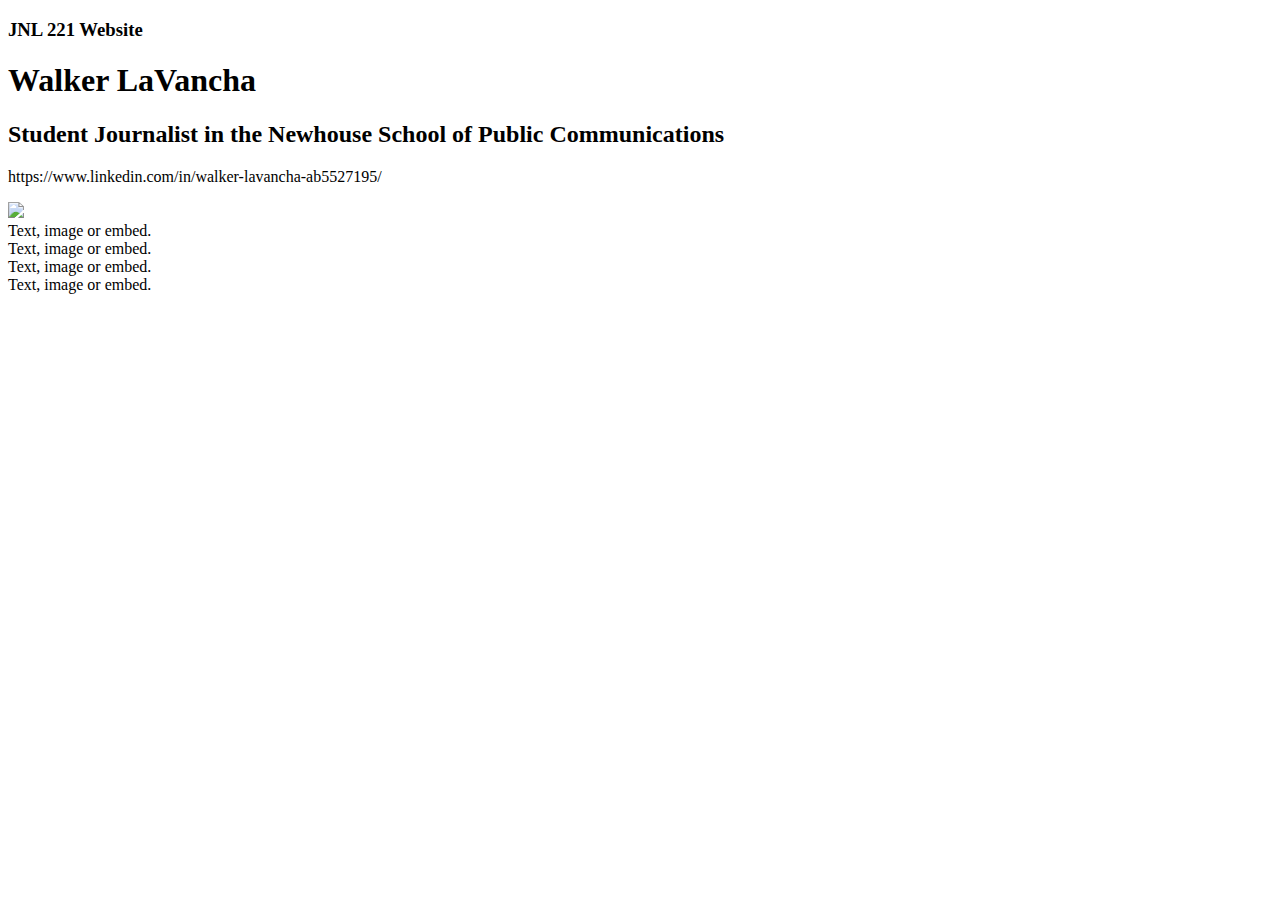
==== index.html @ 7b29004e "Update index.html" ====
<!doctype html>
<html lang="en">
  <head>
    <meta charset="utf-8">

    <meta name="viewport" content="width=device-width, initial-scale=1">

    <link rel="stylesheet" href="main.css">

    <title>JNL 221 - Basic Web Page</title>

    <link href="https://cdn.jsdelivr.net/npm/bootstrap@5.2.2/dist/css/bootstrap.min.css" rel="stylesheet" integrity="sha384-Zenh87qX5JnK2Jl0vWa8Ck2rdkQ2Bzep5IDxbcnCeuOxjzrPF/et3URy9Bv1WTRi" crossorigin="anonymous">

  </head>
  <body>

    <!-- *********************************** -->
    <!-- Below is code for a header          -->
    <!-- *********************************** -->


    <div class="container">

      <div class="row">

        <header class="newheader">

          <h3>JNL 221 Website</h3>

        </header>

      </div>

      <!-- *********************************** -->
      <!-- Below is code for headlines & text  -->
      <!-- *********************************** -->

      <div class="row">

        <div class="col">

          <h1>Walker LaVancha</h1>

          <h2>Student Journalist in the Newhouse School of Public Communications</h2>

          <p>https://www.linkedin.com/in/walker-lavancha-ab5527195/</p>

      <!-- *********************************** -->
      <!-- Below is code for an image          -->
      <!-- *********************************** -->

          <img src="Headshot.JPG"/>

        
        </div>

      </div>

      <!-- *********************************** -->
      <!-- Below is how you create layout      -->
      <!-- *********************************** -->

      <div class="container text-center">
  
        <div class="row">

          <div class="col">Text, image or embed.</div>

          <div class="col">Text, image or embed.</div>

          <div class="col">Text, image or embed.</div>

          <div class="col">Text, image or embed.</div>

        </div>

      </div>


    <!-- *********************************** -->
    <!-- Below is required for bootstrap     -->
    <!-- *********************************** -->
    
    <script src="https://cdn.jsdelivr.net/npm/@popperjs/core@2.11.6/dist/umd/popper.min.js" integrity="sha384-oBqDVmMz9ATKxIep9tiCxS/Z9fNfEXiDAYTujMAeBAsjFuCZSmKbSSUnQlmh/jp3" crossorigin="anonymous"></script>

    <script src="https://cdn.jsdelivr.net/npm/bootstrap@5.2.2/dist/js/bootstrap.min.js" integrity="sha384-IDwe1+LCz02ROU9k972gdyvl+AESN10+x7tBKgc9I5HFtuNz0wWnPclzo6p9vxnk" crossorigin="anonymous"></script>

  </body>
</html>
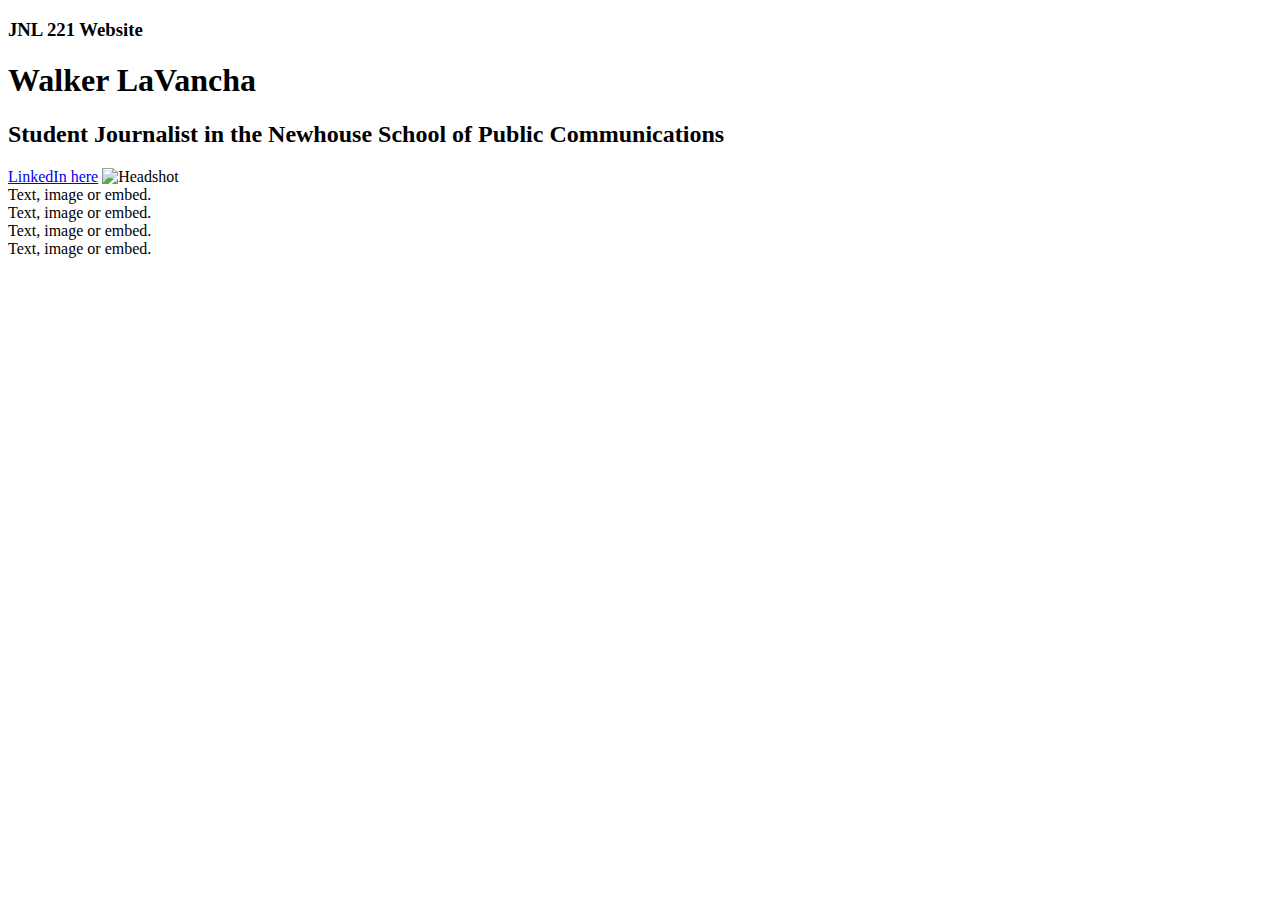
==== commit cfab2033: "Update index.html" ====
--- a/index.html
+++ b/index.html
@@ -43,13 +43,13 @@
 
           <h2>Student Journalist in the Newhouse School of Public Communications</h2>
 
-          <p>https://www.linkedin.com/in/walker-lavancha-ab5527195/</p>
+          <a href="https://www.linkedin.com/in/walker-lavancha-ab5527195/">LinkedIn here</a>
 
       <!-- *********************************** -->
       <!-- Below is code for an image          -->
       <!-- *********************************** -->
 
-          <img src="Headshot.JPG"/>
+          <img src="Headshot.JPG" alt="Headshot"/>
 
         
         </div>
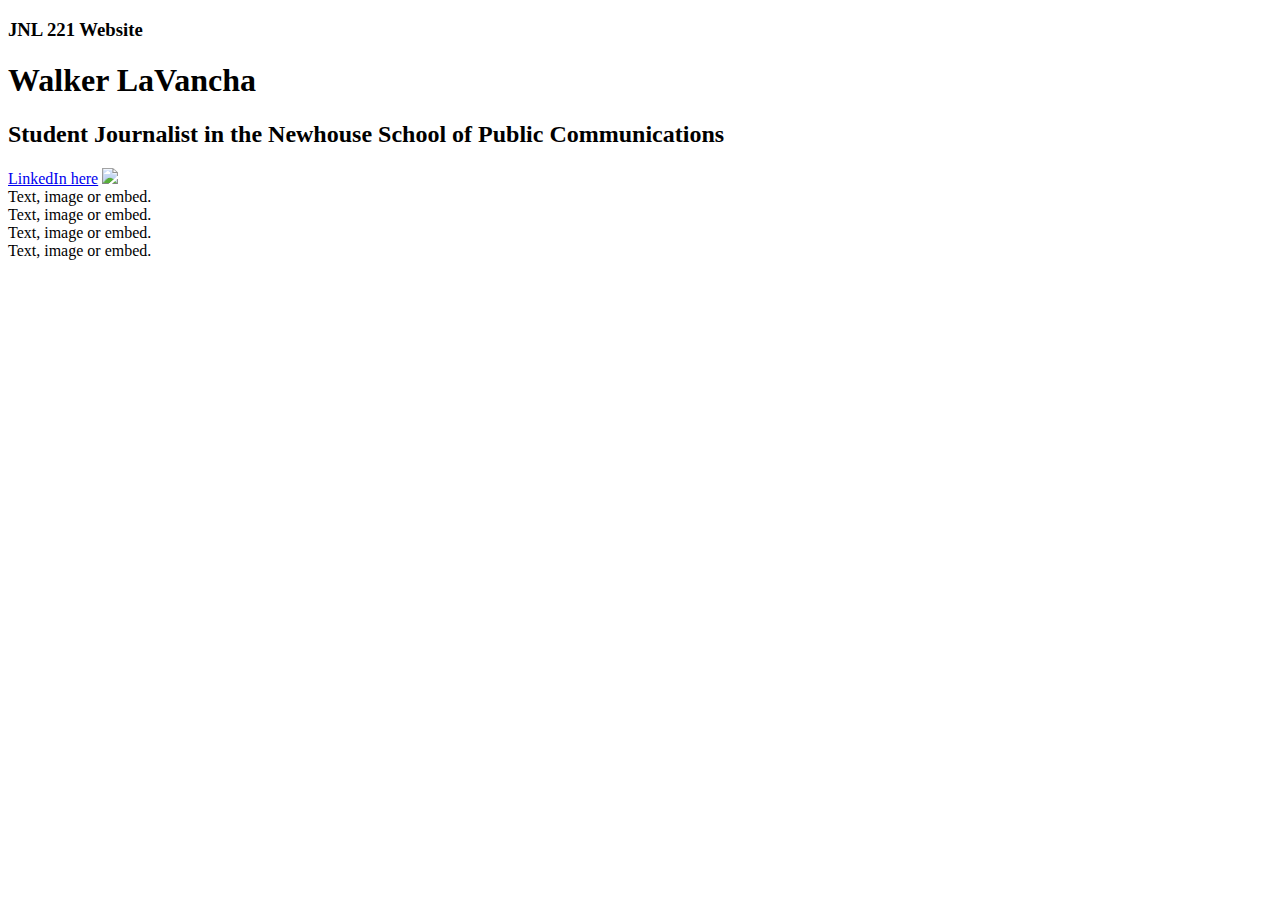
==== commit 8c329cb2: "Update index.html" ====
--- a/index.html
+++ b/index.html
@@ -49,7 +49,7 @@
       <!-- Below is code for an image          -->
       <!-- *********************************** -->
 
-          <img src="Headshot.JPG" alt="Headshot"/>
+          <img src="Headshot.jpg">
 
         
         </div>
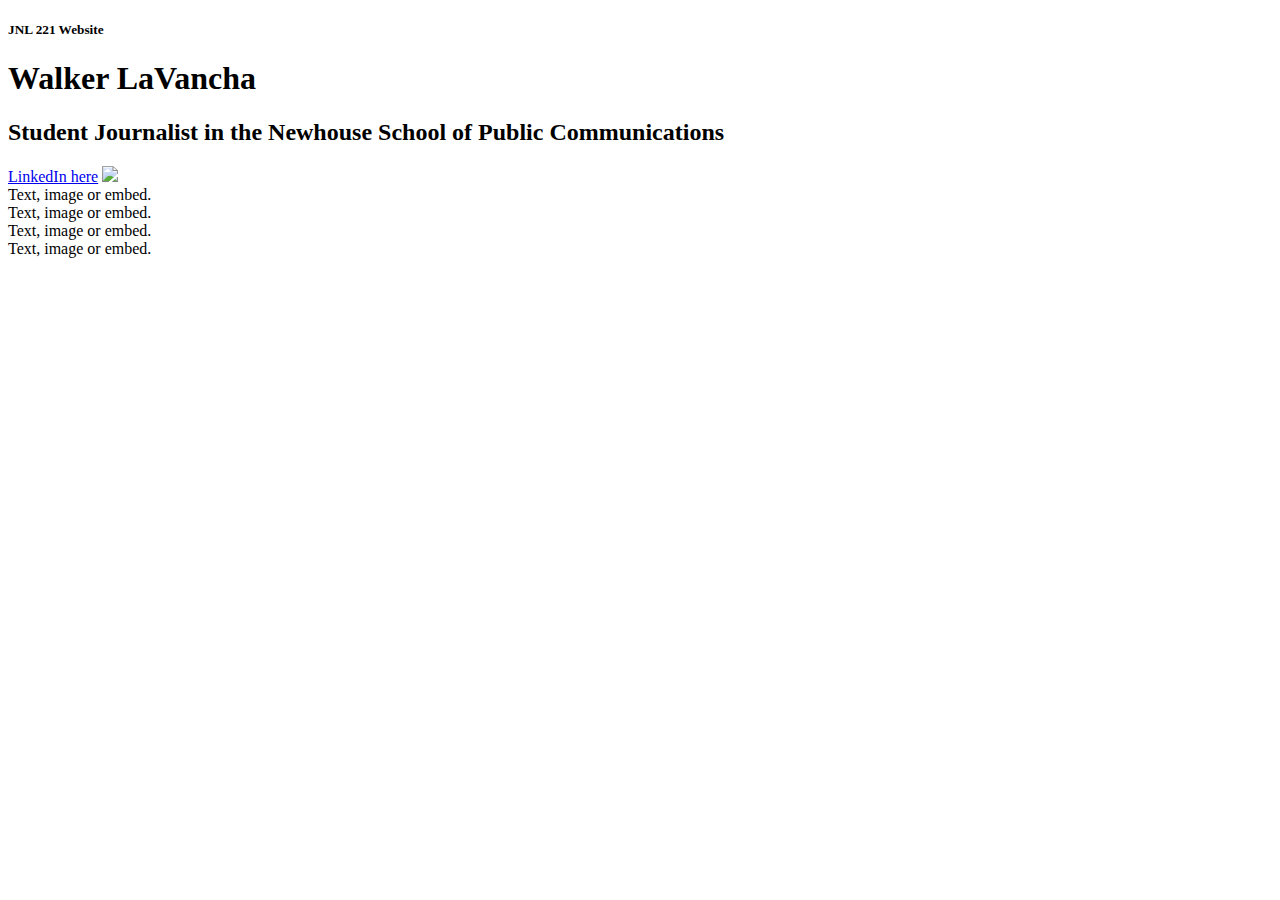
==== commit 965678e8: "Update index.html" ====
--- a/index.html
+++ b/index.html
@@ -7,7 +7,7 @@
 
     <link rel="stylesheet" href="main.css">
 
-    <title>JNL 221 - Basic Web Page</title>
+    <title>Walker LaVancha</title>
 
     <link href="https://cdn.jsdelivr.net/npm/bootstrap@5.2.2/dist/css/bootstrap.min.css" rel="stylesheet" integrity="sha384-Zenh87qX5JnK2Jl0vWa8Ck2rdkQ2Bzep5IDxbcnCeuOxjzrPF/et3URy9Bv1WTRi" crossorigin="anonymous">
 
@@ -25,7 +25,7 @@
 
         <header class="newheader">
 
-          <h3>JNL 221 Website</h3>
+          <h5>JNL 221 Website</h5>
 
         </header>
 
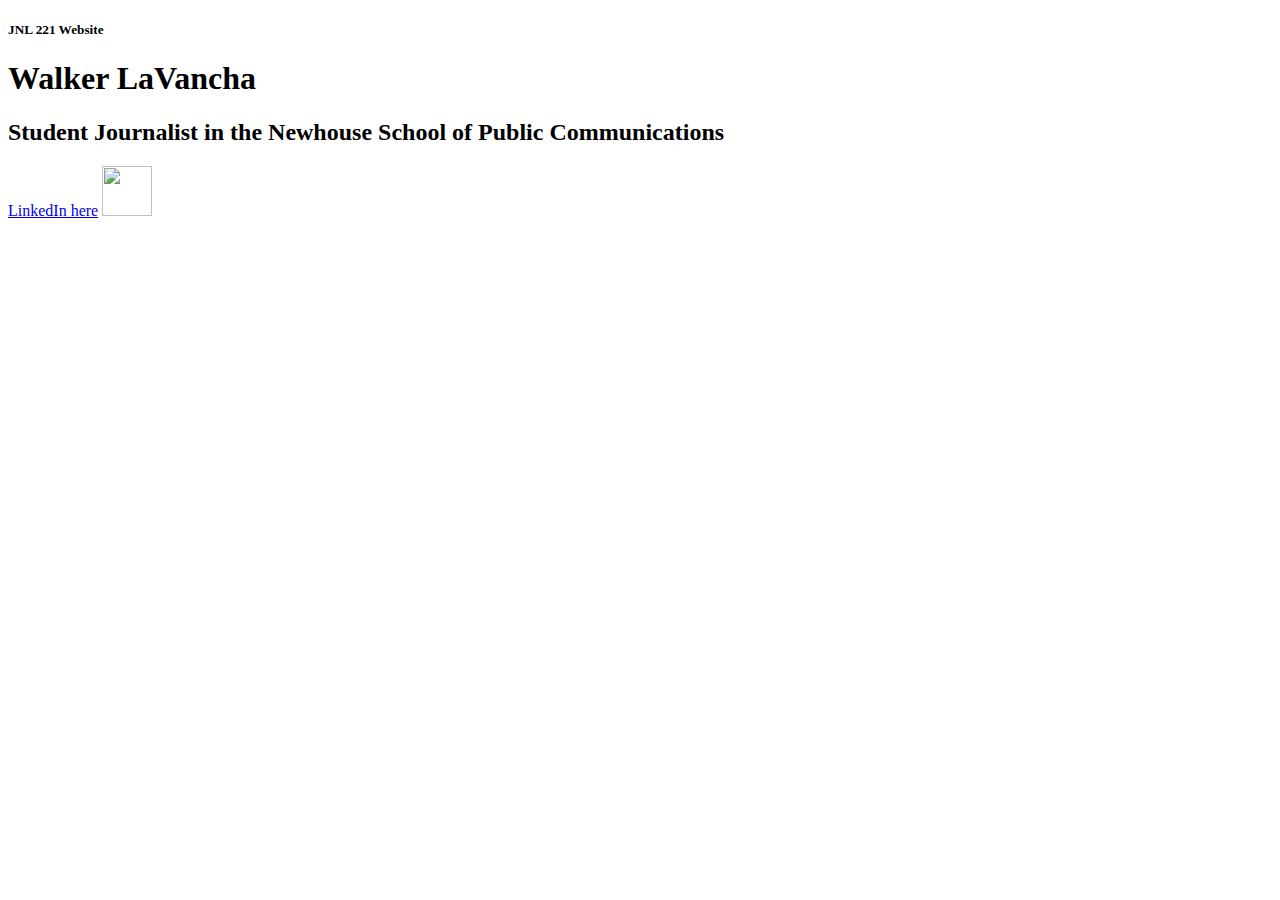
==== commit 2cc1bd0c: "Update index.html" ====
--- a/index.html
+++ b/index.html
@@ -49,7 +49,7 @@
       <!-- Below is code for an image          -->
       <!-- *********************************** -->
 
-          <img src="Headshot.jpg">
+          <img src="Headshot.jpg" width="50" height="50">
 
         
         </div>
@@ -63,14 +63,6 @@
       <div class="container text-center">
   
         <div class="row">
-
-          <div class="col">Text, image or embed.</div>
-
-          <div class="col">Text, image or embed.</div>
-
-          <div class="col">Text, image or embed.</div>
-
-          <div class="col">Text, image or embed.</div>
 
         </div>
 
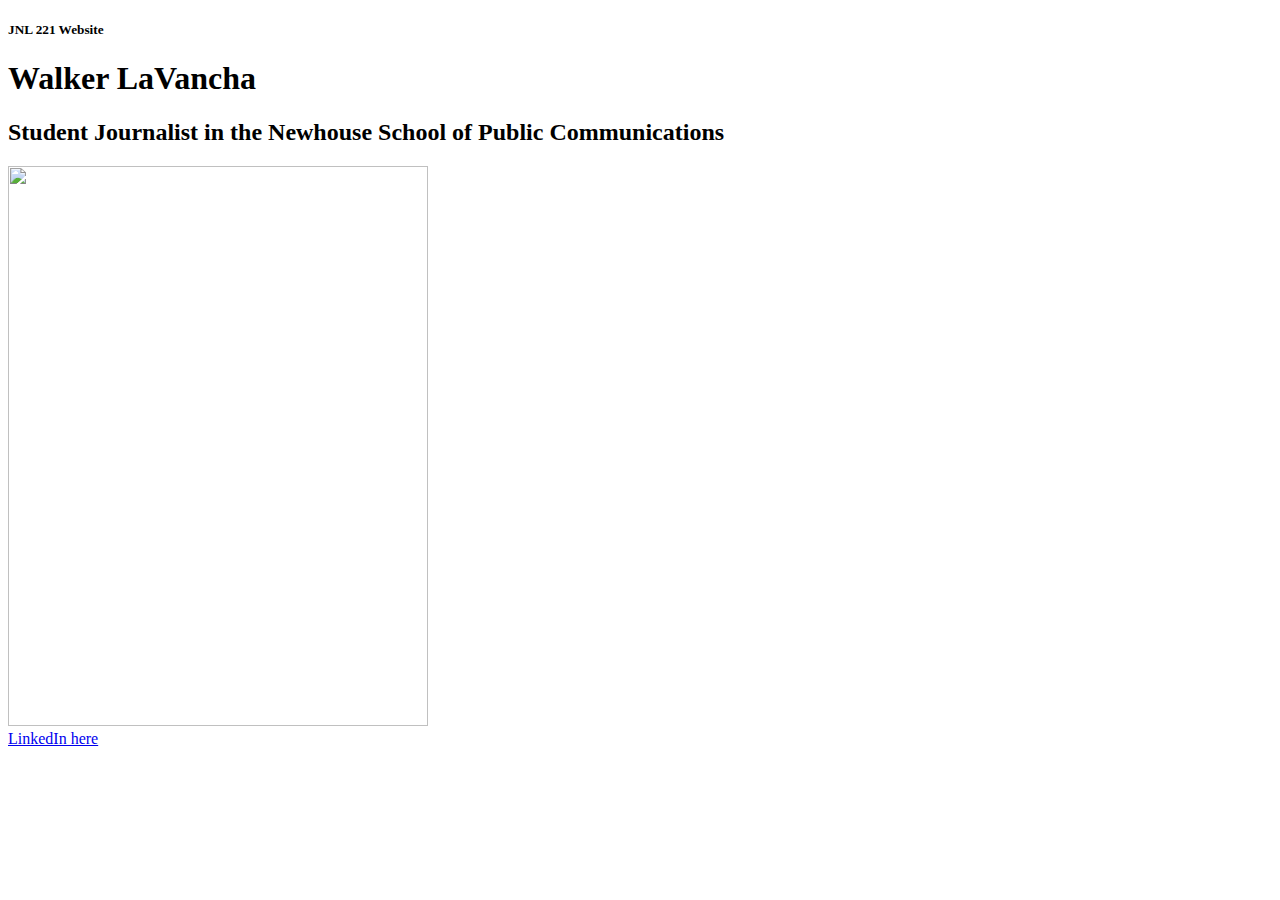
==== commit 49133932: "Update index.html" ====
--- a/index.html
+++ b/index.html
@@ -43,16 +43,16 @@
 
           <h2>Student Journalist in the Newhouse School of Public Communications</h2>
 
-          <a href="https://www.linkedin.com/in/walker-lavancha-ab5527195/">LinkedIn here</a>
-
       <!-- *********************************** -->
       <!-- Below is code for an image          -->
       <!-- *********************************** -->
 
-          <img src="Headshot.jpg" width="50" height="50">
+          <img src="Headshot.jpg" width="420" height="560">
 
         
         </div>
+
+        <a href="https://www.linkedin.com/in/walker-lavancha-ab5527195/">LinkedIn here</a>
 
       </div>
 
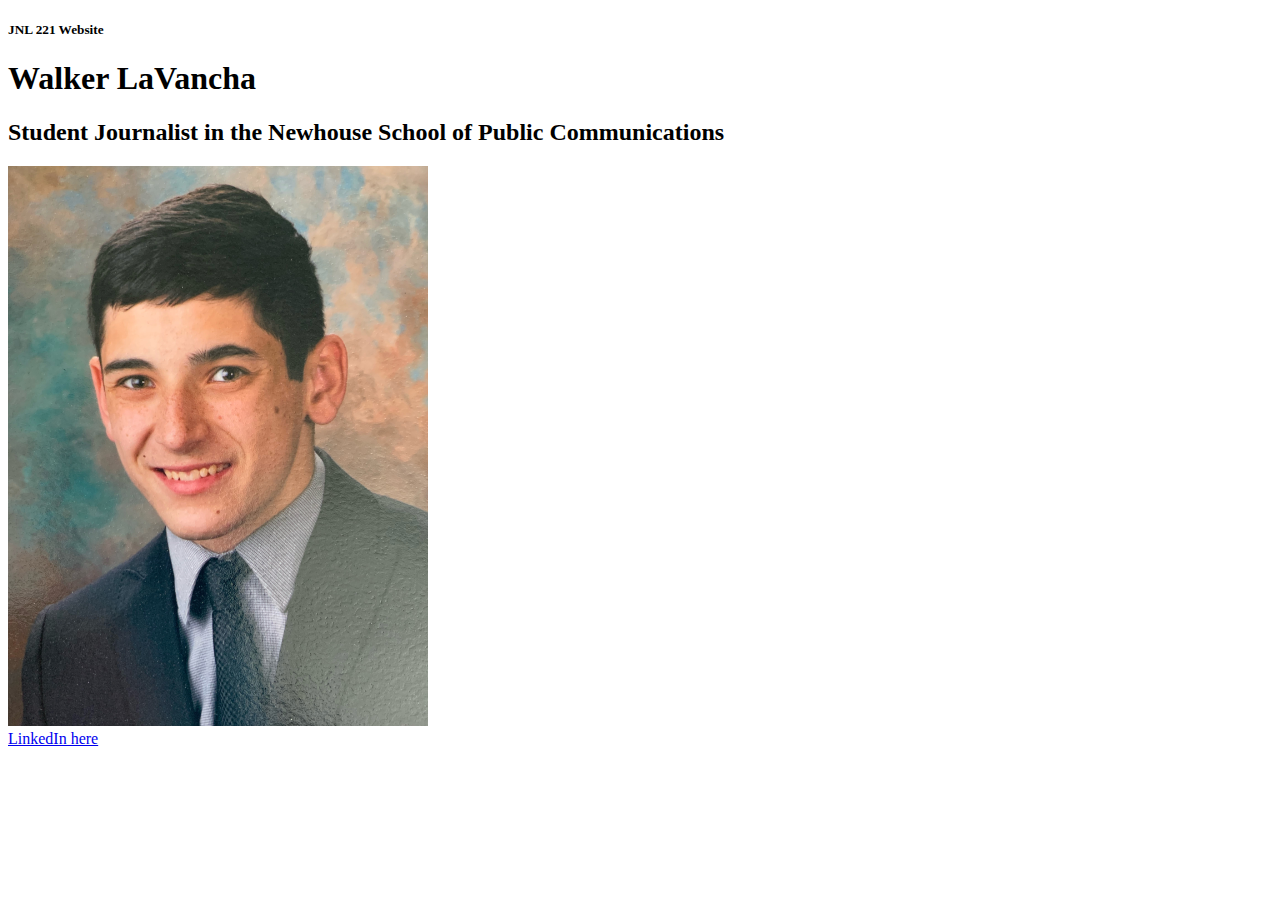
==== commit fd1235f0: "Update index.html" ====
--- a/index.html
+++ b/index.html
@@ -47,7 +47,7 @@
       <!-- Below is code for an image          -->
       <!-- *********************************** -->
 
-          <img src="Headshot.jpg" width="420" height="560">
+          <img src="Headshot.JPG" width="420" height="560">
 
         
         </div>
